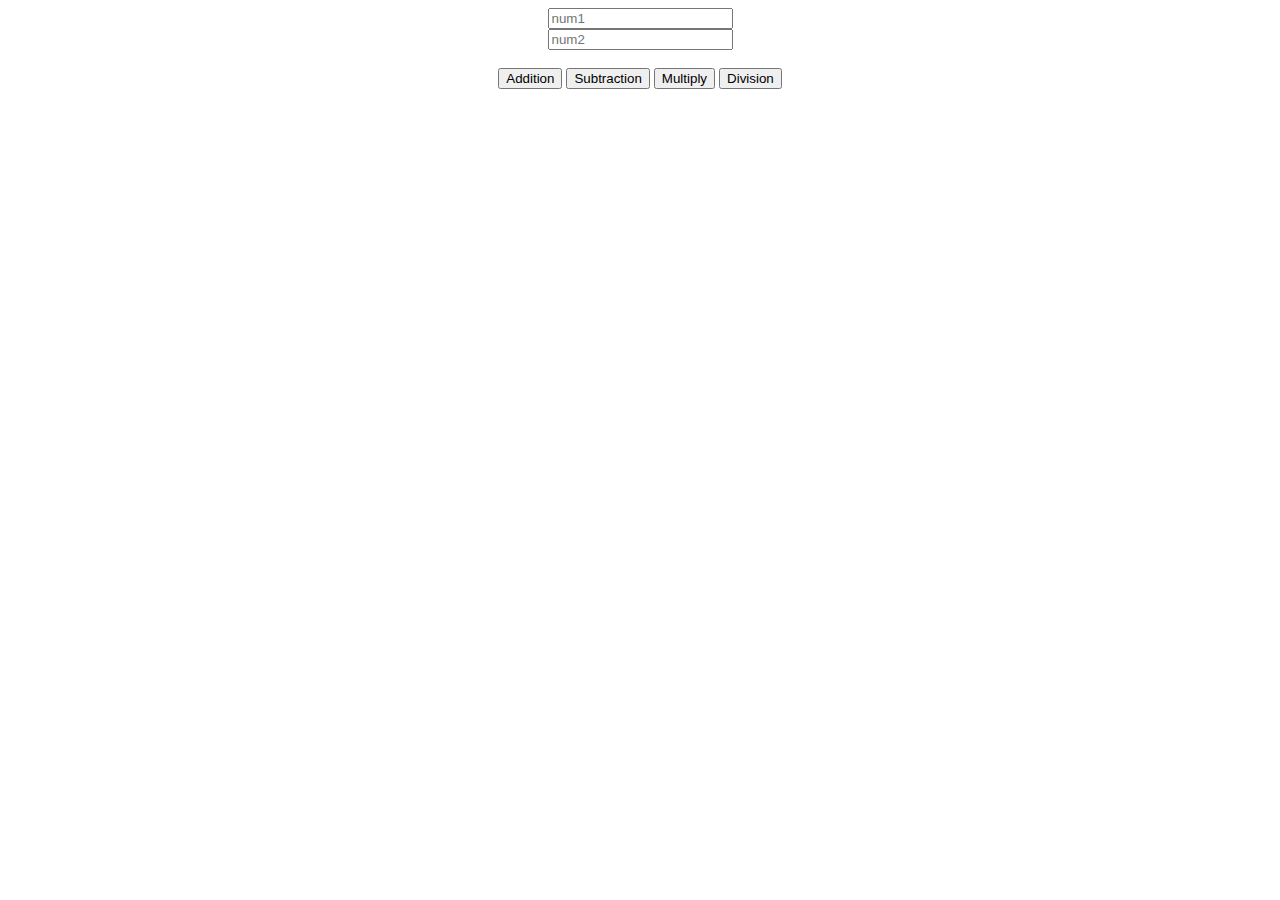
==== problem/form_2_btn_click.html @ 4a87ca91 "code </> Mon, 2019-07-29, 23:17:20 IST 210" ====
<!DOCTYPE html>
<html>
<head>
	<title>Demo1</title>
</head>
<body>

<center>
	<form method="POST">
		<input type="text" name="num1" placeholder="num1"><br>
		<input type="text" name="num2" placeholder="num2"><br><br>
		<input type="submit" name="add" value="Addition">		
		<input type="submit" name="sub" value="Subtraction">
		<input type="submit" name="mul" value="Multiply">
		<input type="submit" name="div" value="Division">
	</form>
</center>

</body>
</html>
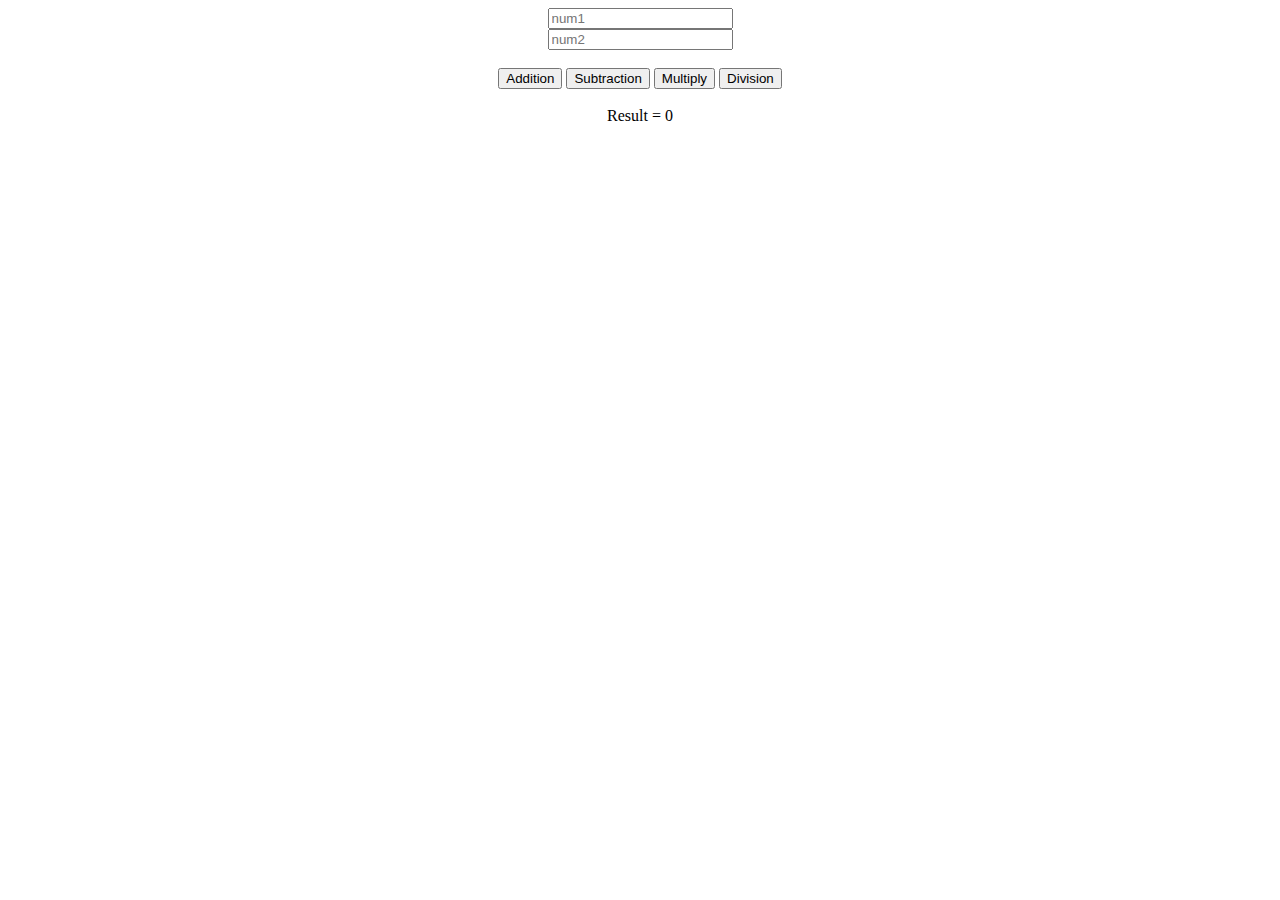
==== commit 59c98d0c: "js-calc </> Fri, 2019-08-16, 14:17:16 IST 228" ====
--- a/problem/form_2_btn_click.html
+++ b/problem/form_2_btn_click.html
@@ -6,15 +6,43 @@
 <body>
 
 <center>
-	<form method="POST">
-		<input type="text" name="num1" placeholder="num1"><br>
-		<input type="text" name="num2" placeholder="num2"><br><br>
-		<input type="submit" name="add" value="Addition">		
-		<input type="submit" name="sub" value="Subtraction">
-		<input type="submit" name="mul" value="Multiply">
-		<input type="submit" name="div" value="Division">
-	</form>
+	<!-- <form method="POST"> -->
+		<input type="text" id="num1" placeholder="num1"><br>
+		<input type="text" id="num2" placeholder="num2"><br><br>
+		<input type="button" value="Addition" onclick="add();">		
+		<input type="button" value="Subtraction" onclick="sub();">
+		<input type="button" value="Multiply" onclick="mul();">
+		<input type="button" value="Division" onclick="div();">
+	<!-- </form> -->
+
+<br><br>
+<div name="res" id="res">Result = 0</div>
+
 </center>
+
+
+<script type="text/javascript">
+
+var num1 = parseInt(document.getElementById('num1').value);
+var num2 = parseInt(document.getElementById('num2').value);
+
+function add() {
+	document.getElementById('res').innerHTML = 'Result = ' + (num1 + num2);
+}
+
+function sub() {
+	document.getElementById('res').innerHTML = 'Result = ' + (num1 - num2);
+}
+
+function mul() {
+	document.getElementById('res').innerHTML = 'Result = ' + (num1 * num2);
+}
+
+function div() {
+	document.getElementById('res').innerHTML = 'Result = ' + (num1 / num2);
+}
+
+</script>
 
 </body>
 </html>